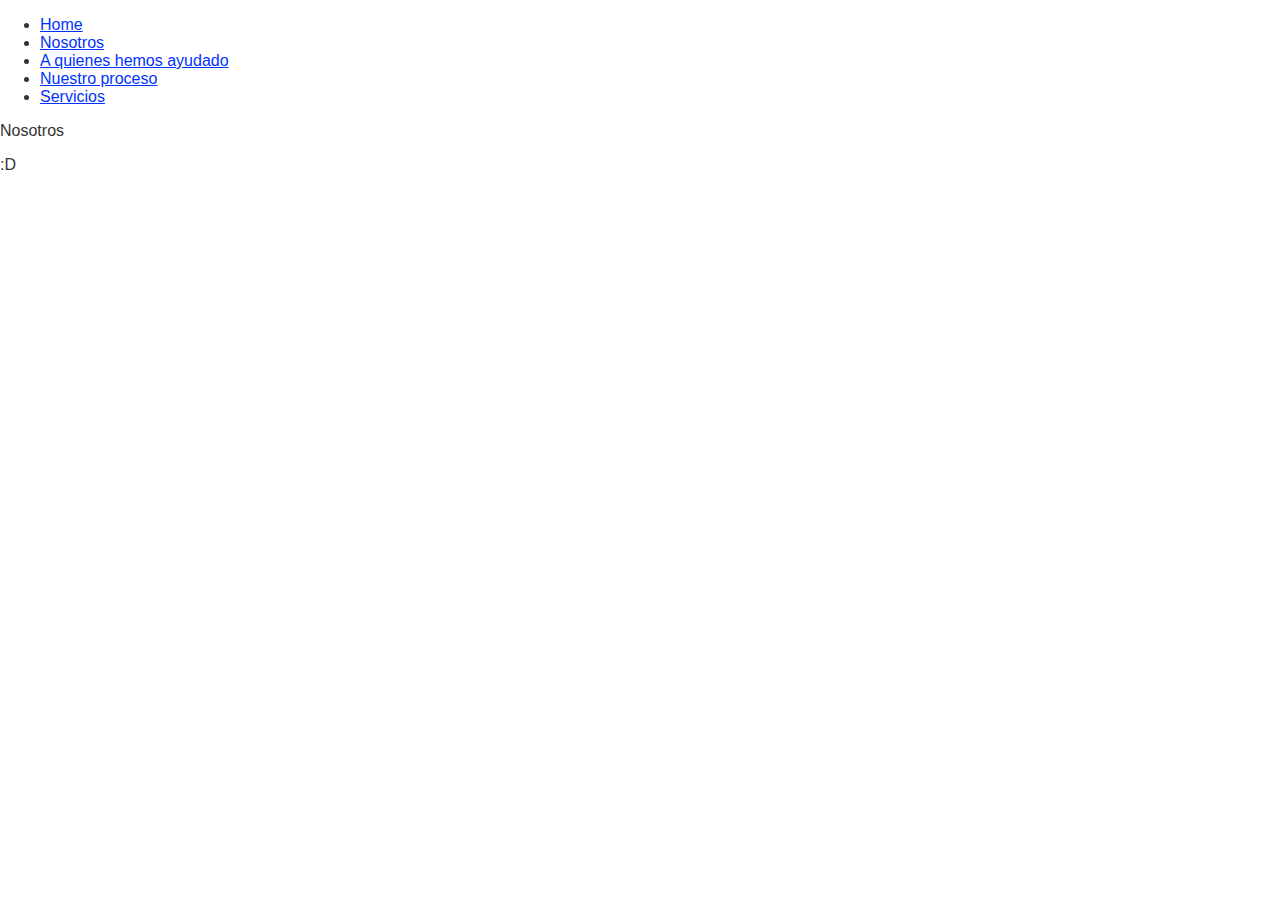
==== nosotros.html @ 8963e5ec "Initial commit" ====
<!doctype html>
<!--[if lt IE 9 ]>    <html class="ie ie8 no-js" lang="es"> <![endif]-->
<!--[if IE 9 ]>    <html class="ie ie9 no-js" lang="es"> <![endif]-->
<!--[if IE 10 ]>    <html class="ie ie10 no-js" lang="es"> <![endif]-->
<!--[if gt IE 10]><!--><html class="no-js" lang="es"><!--<![endif]-->
<head>
    <title>Nosotros | Medula Diseño</title>
    <link rel="stylesheet" href="css/styles.css">
    <meta name="generator" content="DocPad v6.69.0" />
    <style >html.wait {
	cursor: wait !important;
	opacity: 0;
	transition: opacity 0.5s ease;
}</style><link  rel="stylesheet" href="/styles/styles.css" />
</head>
<body>
    <ul>
        
            <li class="">
                <a href="/index.html">
                    Home
                </a>
            </li>
        
            <li class="active">
                <a href="/nosotros.html">
                    Nosotros
                </a>
            </li>
        
            <li class="">
                <a href="/portafolio.html">
                    A quienes hemos ayudado
                </a>
            </li>
        
            <li class="">
                <a href="/proceso.html">
                    Nuestro proceso
                </a>
            </li>
        
            <li class="">
                <a href="/servicios.html">
                    Servicios
                </a>
            </li>
        
    </ul>
    <p>Nosotros</p>
<p>:D</p>
    <script >(function(){
	/* Did we just livereload? */
var log = !!(localStorage && console && console.log && true);
if ( log && localStorage.getItem('/docpad-livereload/reloaded') === 'yes' ) {
	localStorage.removeItem('/docpad-livereload/reloaded');
	console.log('LiveReload completed at', new Date())
}

/* Listen for the regenerated event and perform a reload of the page when the event occurs */
var listen = function(){
	var primus = new Primus('/docpad-livereload');
	primus.on('data', function(data){
		if ( data && data.message ) {
			if ( data.message === 'generateBefore' ) {
				if ( log ) {
					console.log('LiveReload started at', new Date());
				}
				if ( typeof document.getElementsByTagName !== 'undefined' ) {
	document.getElementsByTagName('html')[0].className += ' wait';
}
			}
			else if ( data.message === 'generateAfter' ) {
				if ( log ) {
					localStorage.setItem('/docpad-livereload/reloaded', 'yes');
				}
				document.location.reload();
			}
		}
	});
};
	/* Inject socket into our page */
var inject = function(){
	var t = document.createElement('script');
	t.type = 'text/javascript';
	t.async = 'async';
	t.src = '/primus/primus.js';
	t.onload = listen;
	var s = document.getElementsByTagName('script')[0];
	s.parentNode.insertBefore(t, s);
};
	if ( typeof Primus !== 'undefined' ) {
		listen();
	} else {
		inject();
	}
})();</script>
</body>
</html>
---- styles/styles.css ----
@charset "CP850";
/*!relative path to source SCSS file: ../sass/styles.css */
/*! normalize.css v3.0.1 | MIT License | git.io/normalize */
/**
 * 1. Set default font family to sans-serif.
 * 2. Prevent iOS text size adjust after orientation change, without disabling
 *    user zoom.
 */
html {
  font-family: sans-serif;
  /* 1 */
  -ms-text-size-adjust: 100%;
  /* 2 */
  -webkit-text-size-adjust: 100%;
  /* 2 */
}

/**
 * Remove default margin.
 */
body {
  margin: 0;
}

/* HTML5 display definitions
   ========================================================================== */
/**
 * Correct `block` display not defined for any HTML5 element in IE 8/9.
 * Correct `block` display not defined for `details` or `summary` in IE 10/11 and Firefox.
 * Correct `block` display not defined for `main` in IE 11.
 */
article,
aside,
details,
figcaption,
figure,
footer,
header,
hgroup,
main,
nav,
section,
summary {
  display: block;
}

/**
 * 1. Correct `inline-block` display not defined in IE 8/9.
 * 2. Normalize vertical alignment of `progress` in Chrome, Firefox, and Opera.
 */
audio,
canvas,
progress,
video {
  display: inline-block;
  /* 1 */
  vertical-align: baseline;
  /* 2 */
}

/**
 * Prevent modern browsers from displaying `audio` without controls.
 * Remove excess height in iOS 5 devices.
 */
audio:not([controls]) {
  display: none;
  height: 0;
}

/**
 * Address `[hidden]` styling not present in IE 8/9/10.
 * Hide the `template` element in IE 8/9/11, Safari, and Firefox < 22.
 */
[hidden],
template {
  display: none;
}

/* Links
   ========================================================================== */
/**
 * Remove the gray background color from active links in IE 10.
 */
a {
  background: transparent;
}

/**
 * Improve readability when focused and also mouse hovered in all browsers.
 */
a:active,
a:hover {
  outline: 0;
}

/* Text-level semantics
   ========================================================================== */
/**
 * Address styling not present in IE 8/9/10/11, Safari, and Chrome.
 */
abbr[title] {
  border-bottom: 1px dotted;
}

/**
 * Address style set to `bolder` in Firefox 4+, Safari, and Chrome.
 */
b,
strong {
  font-weight: bold;
}

/**
 * Address styling not present in Safari and Chrome.
 */
dfn {
  font-style: italic;
}

/**
 * Address variable `h1` font-size and margin within `section` and `article`
 * contexts in Firefox 4+, Safari, and Chrome.
 */
h1 {
  font-size: 2em;
  margin: 0.67em 0;
}

/**
 * Address styling not present in IE 8/9.
 */
mark {
  background: #ff0;
  color: #000;
}

/**
 * Address inconsistent and variable font size in all browsers.
 */
small {
  font-size: 80%;
}

/**
 * Prevent `sub` and `sup` affecting `line-height` in all browsers.
 */
sub,
sup {
  font-size: 75%;
  line-height: 0;
  position: relative;
  vertical-align: baseline;
}

sup {
  top: -0.5em;
}

sub {
  bottom: -0.25em;
}

/* Embedded content
   ========================================================================== */
/**
 * Remove border when inside `a` element in IE 8/9/10.
 */
img {
  border: 0;
}

/**
 * Correct overflow not hidden in IE 9/10/11.
 */
svg:not(:root) {
  overflow: hidden;
}

/* Grouping content
   ========================================================================== */
/**
 * Address margin not present in IE 8/9 and Safari.
 */
figure {
  margin: 1em 40px;
}

/**
 * Address differences between Firefox and other browsers.
 */
hr {
  -moz-box-sizing: content-box;
  box-sizing: content-box;
  height: 0;
}

/**
 * Contain overflow in all browsers.
 */
pre {
  overflow: auto;
}

/**
 * Address odd `em`-unit font size rendering in all browsers.
 */
code,
kbd,
pre,
samp {
  font-family: monospace, monospace;
  font-size: 1em;
}

/* Forms
   ========================================================================== */
/**
 * Known limitation: by default, Chrome and Safari on OS X allow very limited
 * styling of `select`, unless a `border` property is set.
 */
/**
 * 1. Correct color not being inherited.
 *    Known issue: affects color of disabled elements.
 * 2. Correct font properties not being inherited.
 * 3. Address margins set differently in Firefox 4+, Safari, and Chrome.
 */
button,
input,
optgroup,
select,
textarea {
  color: inherit;
  /* 1 */
  font: inherit;
  /* 2 */
  margin: 0;
  /* 3 */
}

/**
 * Address `overflow` set to `hidden` in IE 8/9/10/11.
 */
button {
  overflow: visible;
}

/**
 * Address inconsistent `text-transform` inheritance for `button` and `select`.
 * All other form control elements do not inherit `text-transform` values.
 * Correct `button` style inheritance in Firefox, IE 8/9/10/11, and Opera.
 * Correct `select` style inheritance in Firefox.
 */
button,
select {
  text-transform: none;
}

/**
 * 1. Avoid the WebKit bug in Android 4.0.* where (2) destroys native `audio`
 *    and `video` controls.
 * 2. Correct inability to style clickable `input` types in iOS.
 * 3. Improve usability and consistency of cursor style between image-type
 *    `input` and others.
 */
button,
html input[type="button"],
input[type="reset"],
input[type="submit"] {
  -webkit-appearance: button;
  /* 2 */
  cursor: pointer;
  /* 3 */
}

/**
 * Re-set default cursor for disabled elements.
 */
button[disabled],
html input[disabled] {
  cursor: default;
}

/**
 * Remove inner padding and border in Firefox 4+.
 */
button::-moz-focus-inner,
input::-moz-focus-inner {
  border: 0;
  padding: 0;
}

/**
 * Address Firefox 4+ setting `line-height` on `input` using `!important` in
 * the UA stylesheet.
 */
input {
  line-height: normal;
}

/**
 * It's recommended that you don't attempt to style these elements.
 * Firefox's implementation doesn't respect box-sizing, padding, or width.
 *
 * 1. Address box sizing set to `content-box` in IE 8/9/10.
 * 2. Remove excess padding in IE 8/9/10.
 */
input[type="checkbox"],
input[type="radio"] {
  box-sizing: border-box;
  /* 1 */
  padding: 0;
  /* 2 */
}

/**
 * Fix the cursor style for Chrome's increment/decrement buttons. For certain
 * `font-size` values of the `input`, it causes the cursor style of the
 * decrement button to change from `default` to `text`.
 */
input[type="number"]::-webkit-inner-spin-button,
input[type="number"]::-webkit-outer-spin-button {
  height: auto;
}

/**
 * 1. Address `appearance` set to `searchfield` in Safari and Chrome.
 * 2. Address `box-sizing` set to `border-box` in Safari and Chrome
 *    (include `-moz` to future-proof).
 */
input[type="search"] {
  -webkit-appearance: textfield;
  /* 1 */
  -moz-box-sizing: content-box;
  -webkit-box-sizing: content-box;
  /* 2 */
  box-sizing: content-box;
}

/**
 * Remove inner padding and search cancel button in Safari and Chrome on OS X.
 * Safari (but not Chrome) clips the cancel button when the search input has
 * padding (and `textfield` appearance).
 */
input[type="search"]::-webkit-search-cancel-button,
input[type="search"]::-webkit-search-decoration {
  -webkit-appearance: none;
}

/**
 * Define consistent border, margin, and padding.
 */
fieldset {
  border: 1px solid #c0c0c0;
  margin: 0 2px;
  padding: 0.35em 0.625em 0.75em;
}

/**
 * 1. Correct `color` not being inherited in IE 8/9/10/11.
 * 2. Remove padding so people aren't caught out if they zero out fieldsets.
 */
legend {
  border: 0;
  /* 1 */
  padding: 0;
  /* 2 */
}

/**
 * Remove default vertical scrollbar in IE 8/9/10/11.
 */
textarea {
  overflow: auto;
}

/**
 * Don't inherit the `font-weight` (applied by a rule above).
 * NOTE: the default cannot safely be changed in Chrome and Safari on OS X.
 */
optgroup {
  font-weight: bold;
}

/* Tables
   ========================================================================== */
/**
 * Remove most spacing between table cells.
 */
table {
  border-collapse: collapse;
  border-spacing: 0;
}

td,
th {
  padding: 0;
}

/*
** Mejoras básicas a los estilos por defecto de los navegadores.
*/
body {
  /* http://css-tricks.com/snippets/css/font-stacks/ */
  /* Helvetica/Arial-based sans serif stack */
  font-family: Frutiger, "Frutiger Linotype", Univers, Calibri, "Gill Sans", "Gill Sans MT", "Myriad Pro", Myriad, "DejaVu Sans Condensed", "Liberation Sans", "Nimbus Sans L", Tahoma, Geneva, "Helvetica Neue", Helvetica, Arial, sans-serif;
}

em, i {
  /* Modern Georgia-based serif stack */
  font-family: Constantia, "Lucida Bright", Lucidabright, "Lucida Serif", Lucida, "DejaVu Serif", "Bitstream Vera Serif", "Liberation Serif", Georgia, serif;
}

pre, code, kbd, samp {
  /* Monospace stack */
  font-family: Consolas, "Andale Mono WT", "Andale Mono", "Lucida Console", "Lucida Sans Typewriter", "DejaVu Sans Mono", "Bitstream Vera Sans Mono", "Liberation Mono", "Nimbus Mono L", Monaco, "Courier New", Courier, monospace;
}

/* Responsive images and other embedded objects
   Note: keeping IMG here will cause problems if you're using foreground images as sprites.
   If this default setting for images is causing issues, you might want to replace it with a .responsive class instead. */
img,
object,
embed {
  max-width: 100%;
}

/* Estilos de un <hr> emparejados */
hr {
  display: block;
  height: 0;
  border: 0;
  border-top: 1px solid #999;
  margin: 1em 0;
  padding: 0;
}

/* Alinear los input y radio a la caja del texto y no en el baseline. */
input[type="radio"] {
  vertical-align: text-bottom;
}

input[type="checkbox"] {
  vertical-align: middle;
}

/* las listas dentro de NAV y las UL dentro de FORM en general no usan estilos de lista */
nav ul,
nav ol,
form ul {
  list-style: none;
  list-style-image: none;
  margin: 0;
  padding: 0;
}

/* hand cursor on clickable elements */
.clickable,
label {
  cursor: pointer;
}

/* Los bloquotes deben diferenciarse un poco más del resto del texto */
blockquote {
  border-left: 3px solid #BBB;
  margin-left: 0.5em;
  padding: 0 0.5em;
}

/* Print styles!
-------------------------------------------------------------------------------*/
@media print {
  body, select, input, textarea, a, a:link, a:visited {
    color: #000;
  }
}
/*
** Mejoras de opiniones más arbitrarias a los estilos por defecto de los navegadores.
** tiene algunas clases helpers (.clickable)
*/
/* títulos más prominentes y nunca menores que el cuerpo de texto base */
h1 {
  font-size: 2.25em;
}

h2 {
  font-size: 1.75em;
}

h3 {
  font-size: 1.5em;
}

h4 {
  font-size: 1.25em;
}

h5 {
  font-size: 1.17em;
}

h6 {
  font-size: 1em;
  text-transform: uppercase;
}

/* Los encabezados deben estar má cerca del párrafo que encabezan que del anterior */
h1,
h2,
h3,
h4,
h5,
h6 {
  margin-bottom: 0.5em;
}

/* se ve feo si llega hasta la orilla*/
hr {
  margin: 1em;
}

/* Las tablas deben tener estilos mínimos*/
th,
thead td {
  font-weight: bold;
}

td,
th {
  padding: 0.375em;
  border-bottom: 1px solid #999;
}

/*
** Utilidades y clases no semánticas
*/
/* let's clear some floats */
.clearfix:before, .clearfix:after {
  content: "\0020";
  display: block;
  height: 0;
  overflow: hidden;
}

.clearfix:after {
  clear: both;
}

.clearfix {
  zoom: 1;
}

/* other non-semantic helper classes 
Otras clases de ayuda no-semántica (OHHHH el horroooor!)*/
.limpia, .clean {
  clear: both;
}

.flotaIzquierda {
  float: left;
}

.flotaDerecha {
  float: right;
}

.aIzquierda {
  text-align: left;
}

.aDerecha {
  text-align: right;
}

/* márgenes rápidos */
.mt1 {
  margin-top: 0.5em;
}

.mt2 {
  margin-top: 1em;
}

.mt3 {
  margin-top: 1.5em;
}

.mt4 {
  margin-top: 2em;
}

.mb1 {
  margin-bottom: 0.5em;
}

.mb2 {
  margin-bottom: 1em;
}

.mb3 {
  margin-bottom: 1.5em;
}

.mb4 {
  margin-bottom: 2em;
}

.ml1 {
  margin-left: 0.5em;
}

.ml2 {
  margin-left: 1em;
}

.ml3 {
  margin-left: 1.5em;
}

.ml4 {
  margin-left: 2em;
}

.mr1 {
  margin-right: 0.5em;
}

.mr2 {
  margin-right: 1em;
}

.mr3 {
  margin-right: 1.5em;
}

.mr4 {
  margin-right: 2em;
}

/* Print styles!
-------------------------------------------------------------------------------*/
@media print {
  body, select, input, textarea, a, a:link, a:visited {
    color: #000;
  }
}
/*
	Estas son las mañas y hábitos que tengo adoptados.
	Hay definición de @media queries para algunos elementos
*/
/* casi negro  para el texto*/
body,
select,
input,
textarea {
  color: #333;
}

a, a:link {
  color: #03f;
  text-decoration: underline;
}

a:visited {
  color: #50f;
  text-decoration: underline;
}

a:hover {
  color: #69f;
  text-decoration: none;
}

a:active {
  color: #09F;
}

/* Custom text-selection colors (remove any text shadows: twitter.com/miketaylr/status/12228805301) */
::-moz-selection {
  background: #fcd700;
  color: #fff;
  text-shadow: none;
}

::selection {
  background: #fcd700;
  color: #fff;
  text-shadow: none;
}

/*	j.mp/webkit-tap-highlight-color */
a:link {
  -webkit-tap-highlight-color: #fcd700;
}

/* figure y fig-caption */
figure {
  border: 1px solid #BBB;
  padding: 1em;
  margin: 1em 0;
  display: inline-block;
  /* inline-block tiene algunos problemas cuando el figcaption es más grande que la imagen */
}

figcaption {
  color: #555;
  /* Modern Georgia-based serif stack */
  font-family: Constantia, "Lucida Bright", Lucidabright, "Lucida Serif", Lucida, "DejaVu Serif", "Bitstream Vera Serif", "Liberation Serif", Georgia, serif;
}

/*
  Con esto los definition list parecen definición de diccionario
*/
dl {
  margin: 0.5em 0;
  padding: 0;
  overflow: hidden;
  border-bottom: 1px solid #ddd;
}

dt {
  clear: left;
  float: left;
  width: 33%;
  margin: 0 0 0.5em 0;
  font-weight: bold;
}

dd {
  float: left;
  width: 66%;
  margin: 0 0 0.5em 0;
}

@media (min-width: 37em) {
  dt {
    width: 25%;
  }

  dd {
    width: 74%;
  }
}
@media (min-width: 49em) {
  dt {
    width: 20%;
  }

  dd {
    width: 79%;
  }

  .wrapper {
    max-width: 61em;
    margin: 0 auto;
  }
}
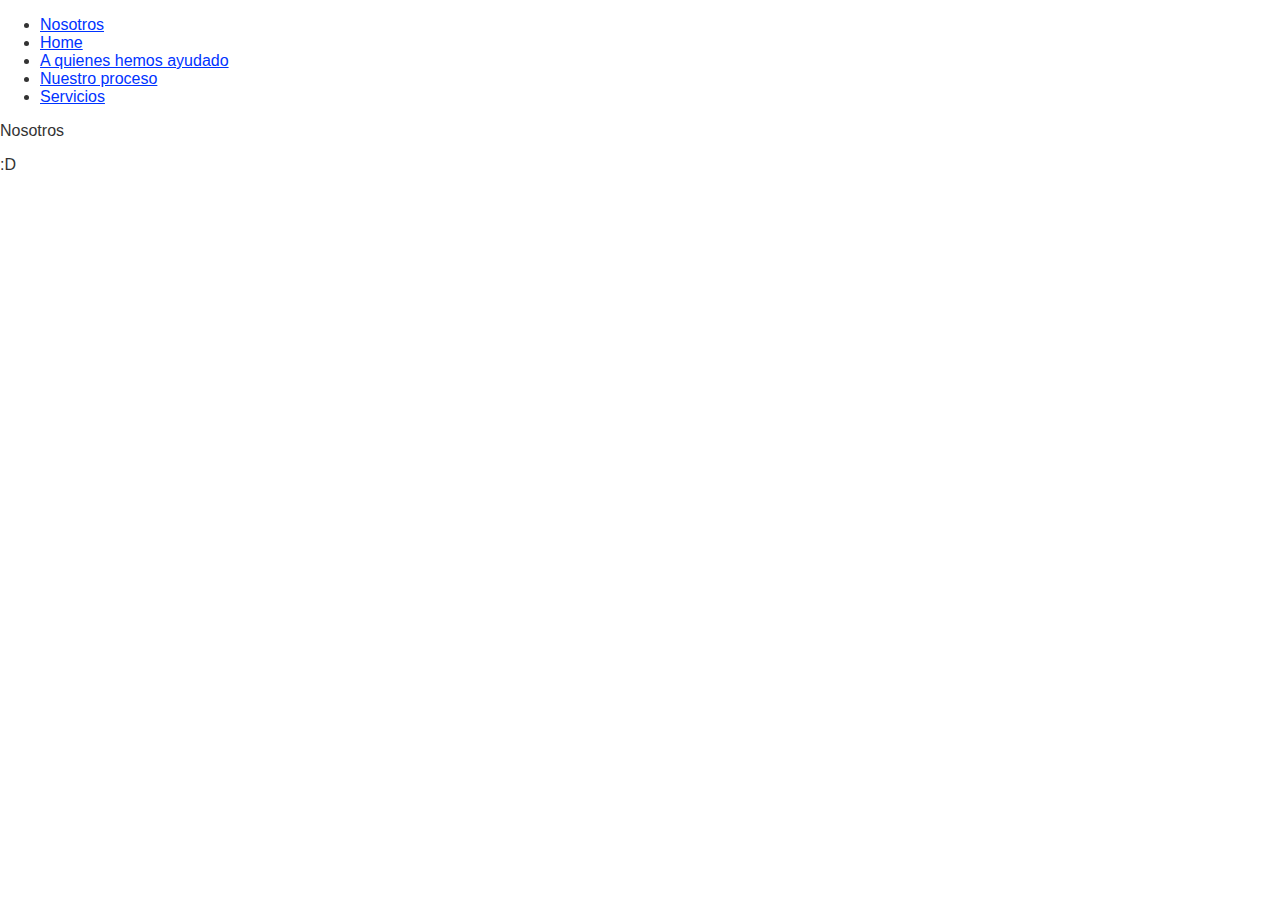
==== commit c4c5a6b9: "Archivos generados para env static" ====
--- a/nosotros.html
+++ b/nosotros.html
@@ -3,28 +3,25 @@
 <!--[if IE 9 ]>    <html class="ie ie9 no-js" lang="es"> <![endif]-->
 <!--[if IE 10 ]>    <html class="ie ie10 no-js" lang="es"> <![endif]-->
 <!--[if gt IE 10]><!--><html class="no-js" lang="es"><!--<![endif]-->
+
 <head>
+    <meta name="generator" content="DocPad v6.69.0" />
     <title>Nosotros | Medula Diseño</title>
-    <link rel="stylesheet" href="css/styles.css">
-    <meta name="generator" content="DocPad v6.69.0" />
-    <style >html.wait {
-	cursor: wait !important;
-	opacity: 0;
-	transition: opacity 0.5s ease;
-}</style><link  rel="stylesheet" href="/styles/styles.css" />
+    <link  rel="stylesheet" href="/styles/styles.css" />
+    <!--[if lt IE 8 ]> <link  rel="stylesheet" href="/styles/ie.css" /> <![endif]-->
 </head>
 <body>
     <ul>
         
+            <li class="active">
+                <a href="/nosotros.html">
+                    Nosotros
+                </a>
+            </li>
+        
             <li class="">
                 <a href="/index.html">
                     Home
-                </a>
-            </li>
-        
-            <li class="active">
-                <a href="/nosotros.html">
-                    Nosotros
                 </a>
             </li>
         
@@ -49,51 +46,6 @@
     </ul>
     <p>Nosotros</p>
 <p>:D</p>
-    <script >(function(){
-	/* Did we just livereload? */
-var log = !!(localStorage && console && console.log && true);
-if ( log && localStorage.getItem('/docpad-livereload/reloaded') === 'yes' ) {
-	localStorage.removeItem('/docpad-livereload/reloaded');
-	console.log('LiveReload completed at', new Date())
-}
-
-/* Listen for the regenerated event and perform a reload of the page when the event occurs */
-var listen = function(){
-	var primus = new Primus('/docpad-livereload');
-	primus.on('data', function(data){
-		if ( data && data.message ) {
-			if ( data.message === 'generateBefore' ) {
-				if ( log ) {
-					console.log('LiveReload started at', new Date());
-				}
-				if ( typeof document.getElementsByTagName !== 'undefined' ) {
-	document.getElementsByTagName('html')[0].className += ' wait';
-}
-			}
-			else if ( data.message === 'generateAfter' ) {
-				if ( log ) {
-					localStorage.setItem('/docpad-livereload/reloaded', 'yes');
-				}
-				document.location.reload();
-			}
-		}
-	});
-};
-	/* Inject socket into our page */
-var inject = function(){
-	var t = document.createElement('script');
-	t.type = 'text/javascript';
-	t.async = 'async';
-	t.src = '/primus/primus.js';
-	t.onload = listen;
-	var s = document.getElementsByTagName('script')[0];
-	s.parentNode.insertBefore(t, s);
-};
-	if ( typeof Primus !== 'undefined' ) {
-		listen();
-	} else {
-		inject();
-	}
-})();</script>
+    
 </body>
 </html>
--- a/styles/styles.css
+++ b/styles/styles.css
@@ -1,756 +1 @@
-@charset "CP850";
-/*!relative path to source SCSS file: ../sass/styles.css */
-/*! normalize.css v3.0.1 | MIT License | git.io/normalize */
-/**
- * 1. Set default font family to sans-serif.
- * 2. Prevent iOS text size adjust after orientation change, without disabling
- *    user zoom.
- */
-html {
-  font-family: sans-serif;
-  /* 1 */
-  -ms-text-size-adjust: 100%;
-  /* 2 */
-  -webkit-text-size-adjust: 100%;
-  /* 2 */
-}
-
-/**
- * Remove default margin.
- */
-body {
-  margin: 0;
-}
-
-/* HTML5 display definitions
-   ========================================================================== */
-/**
- * Correct `block` display not defined for any HTML5 element in IE 8/9.
- * Correct `block` display not defined for `details` or `summary` in IE 10/11 and Firefox.
- * Correct `block` display not defined for `main` in IE 11.
- */
-article,
-aside,
-details,
-figcaption,
-figure,
-footer,
-header,
-hgroup,
-main,
-nav,
-section,
-summary {
-  display: block;
-}
-
-/**
- * 1. Correct `inline-block` display not defined in IE 8/9.
- * 2. Normalize vertical alignment of `progress` in Chrome, Firefox, and Opera.
- */
-audio,
-canvas,
-progress,
-video {
-  display: inline-block;
-  /* 1 */
-  vertical-align: baseline;
-  /* 2 */
-}
-
-/**
- * Prevent modern browsers from displaying `audio` without controls.
- * Remove excess height in iOS 5 devices.
- */
-audio:not([controls]) {
-  display: none;
-  height: 0;
-}
-
-/**
- * Address `[hidden]` styling not present in IE 8/9/10.
- * Hide the `template` element in IE 8/9/11, Safari, and Firefox < 22.
- */
-[hidden],
-template {
-  display: none;
-}
-
-/* Links
-   ========================================================================== */
-/**
- * Remove the gray background color from active links in IE 10.
- */
-a {
-  background: transparent;
-}
-
-/**
- * Improve readability when focused and also mouse hovered in all browsers.
- */
-a:active,
-a:hover {
-  outline: 0;
-}
-
-/* Text-level semantics
-   ========================================================================== */
-/**
- * Address styling not present in IE 8/9/10/11, Safari, and Chrome.
- */
-abbr[title] {
-  border-bottom: 1px dotted;
-}
-
-/**
- * Address style set to `bolder` in Firefox 4+, Safari, and Chrome.
- */
-b,
-strong {
-  font-weight: bold;
-}
-
-/**
- * Address styling not present in Safari and Chrome.
- */
-dfn {
-  font-style: italic;
-}
-
-/**
- * Address variable `h1` font-size and margin within `section` and `article`
- * contexts in Firefox 4+, Safari, and Chrome.
- */
-h1 {
-  font-size: 2em;
-  margin: 0.67em 0;
-}
-
-/**
- * Address styling not present in IE 8/9.
- */
-mark {
-  background: #ff0;
-  color: #000;
-}
-
-/**
- * Address inconsistent and variable font size in all browsers.
- */
-small {
-  font-size: 80%;
-}
-
-/**
- * Prevent `sub` and `sup` affecting `line-height` in all browsers.
- */
-sub,
-sup {
-  font-size: 75%;
-  line-height: 0;
-  position: relative;
-  vertical-align: baseline;
-}
-
-sup {
-  top: -0.5em;
-}
-
-sub {
-  bottom: -0.25em;
-}
-
-/* Embedded content
-   ========================================================================== */
-/**
- * Remove border when inside `a` element in IE 8/9/10.
- */
-img {
-  border: 0;
-}
-
-/**
- * Correct overflow not hidden in IE 9/10/11.
- */
-svg:not(:root) {
-  overflow: hidden;
-}
-
-/* Grouping content
-   ========================================================================== */
-/**
- * Address margin not present in IE 8/9 and Safari.
- */
-figure {
-  margin: 1em 40px;
-}
-
-/**
- * Address differences between Firefox and other browsers.
- */
-hr {
-  -moz-box-sizing: content-box;
-  box-sizing: content-box;
-  height: 0;
-}
-
-/**
- * Contain overflow in all browsers.
- */
-pre {
-  overflow: auto;
-}
-
-/**
- * Address odd `em`-unit font size rendering in all browsers.
- */
-code,
-kbd,
-pre,
-samp {
-  font-family: monospace, monospace;
-  font-size: 1em;
-}
-
-/* Forms
-   ========================================================================== */
-/**
- * Known limitation: by default, Chrome and Safari on OS X allow very limited
- * styling of `select`, unless a `border` property is set.
- */
-/**
- * 1. Correct color not being inherited.
- *    Known issue: affects color of disabled elements.
- * 2. Correct font properties not being inherited.
- * 3. Address margins set differently in Firefox 4+, Safari, and Chrome.
- */
-button,
-input,
-optgroup,
-select,
-textarea {
-  color: inherit;
-  /* 1 */
-  font: inherit;
-  /* 2 */
-  margin: 0;
-  /* 3 */
-}
-
-/**
- * Address `overflow` set to `hidden` in IE 8/9/10/11.
- */
-button {
-  overflow: visible;
-}
-
-/**
- * Address inconsistent `text-transform` inheritance for `button` and `select`.
- * All other form control elements do not inherit `text-transform` values.
- * Correct `button` style inheritance in Firefox, IE 8/9/10/11, and Opera.
- * Correct `select` style inheritance in Firefox.
- */
-button,
-select {
-  text-transform: none;
-}
-
-/**
- * 1. Avoid the WebKit bug in Android 4.0.* where (2) destroys native `audio`
- *    and `video` controls.
- * 2. Correct inability to style clickable `input` types in iOS.
- * 3. Improve usability and consistency of cursor style between image-type
- *    `input` and others.
- */
-button,
-html input[type="button"],
-input[type="reset"],
-input[type="submit"] {
-  -webkit-appearance: button;
-  /* 2 */
-  cursor: pointer;
-  /* 3 */
-}
-
-/**
- * Re-set default cursor for disabled elements.
- */
-button[disabled],
-html input[disabled] {
-  cursor: default;
-}
-
-/**
- * Remove inner padding and border in Firefox 4+.
- */
-button::-moz-focus-inner,
-input::-moz-focus-inner {
-  border: 0;
-  padding: 0;
-}
-
-/**
- * Address Firefox 4+ setting `line-height` on `input` using `!important` in
- * the UA stylesheet.
- */
-input {
-  line-height: normal;
-}
-
-/**
- * It's recommended that you don't attempt to style these elements.
- * Firefox's implementation doesn't respect box-sizing, padding, or width.
- *
- * 1. Address box sizing set to `content-box` in IE 8/9/10.
- * 2. Remove excess padding in IE 8/9/10.
- */
-input[type="checkbox"],
-input[type="radio"] {
-  box-sizing: border-box;
-  /* 1 */
-  padding: 0;
-  /* 2 */
-}
-
-/**
- * Fix the cursor style for Chrome's increment/decrement buttons. For certain
- * `font-size` values of the `input`, it causes the cursor style of the
- * decrement button to change from `default` to `text`.
- */
-input[type="number"]::-webkit-inner-spin-button,
-input[type="number"]::-webkit-outer-spin-button {
-  height: auto;
-}
-
-/**
- * 1. Address `appearance` set to `searchfield` in Safari and Chrome.
- * 2. Address `box-sizing` set to `border-box` in Safari and Chrome
- *    (include `-moz` to future-proof).
- */
-input[type="search"] {
-  -webkit-appearance: textfield;
-  /* 1 */
-  -moz-box-sizing: content-box;
-  -webkit-box-sizing: content-box;
-  /* 2 */
-  box-sizing: content-box;
-}
-
-/**
- * Remove inner padding and search cancel button in Safari and Chrome on OS X.
- * Safari (but not Chrome) clips the cancel button when the search input has
- * padding (and `textfield` appearance).
- */
-input[type="search"]::-webkit-search-cancel-button,
-input[type="search"]::-webkit-search-decoration {
-  -webkit-appearance: none;
-}
-
-/**
- * Define consistent border, margin, and padding.
- */
-fieldset {
-  border: 1px solid #c0c0c0;
-  margin: 0 2px;
-  padding: 0.35em 0.625em 0.75em;
-}
-
-/**
- * 1. Correct `color` not being inherited in IE 8/9/10/11.
- * 2. Remove padding so people aren't caught out if they zero out fieldsets.
- */
-legend {
-  border: 0;
-  /* 1 */
-  padding: 0;
-  /* 2 */
-}
-
-/**
- * Remove default vertical scrollbar in IE 8/9/10/11.
- */
-textarea {
-  overflow: auto;
-}
-
-/**
- * Don't inherit the `font-weight` (applied by a rule above).
- * NOTE: the default cannot safely be changed in Chrome and Safari on OS X.
- */
-optgroup {
-  font-weight: bold;
-}
-
-/* Tables
-   ========================================================================== */
-/**
- * Remove most spacing between table cells.
- */
-table {
-  border-collapse: collapse;
-  border-spacing: 0;
-}
-
-td,
-th {
-  padding: 0;
-}
-
-/*
-** Mejoras básicas a los estilos por defecto de los navegadores.
-*/
-body {
-  /* http://css-tricks.com/snippets/css/font-stacks/ */
-  /* Helvetica/Arial-based sans serif stack */
-  font-family: Frutiger, "Frutiger Linotype", Univers, Calibri, "Gill Sans", "Gill Sans MT", "Myriad Pro", Myriad, "DejaVu Sans Condensed", "Liberation Sans", "Nimbus Sans L", Tahoma, Geneva, "Helvetica Neue", Helvetica, Arial, sans-serif;
-}
-
-em, i {
-  /* Modern Georgia-based serif stack */
-  font-family: Constantia, "Lucida Bright", Lucidabright, "Lucida Serif", Lucida, "DejaVu Serif", "Bitstream Vera Serif", "Liberation Serif", Georgia, serif;
-}
-
-pre, code, kbd, samp {
-  /* Monospace stack */
-  font-family: Consolas, "Andale Mono WT", "Andale Mono", "Lucida Console", "Lucida Sans Typewriter", "DejaVu Sans Mono", "Bitstream Vera Sans Mono", "Liberation Mono", "Nimbus Mono L", Monaco, "Courier New", Courier, monospace;
-}
-
-/* Responsive images and other embedded objects
-   Note: keeping IMG here will cause problems if you're using foreground images as sprites.
-   If this default setting for images is causing issues, you might want to replace it with a .responsive class instead. */
-img,
-object,
-embed {
-  max-width: 100%;
-}
-
-/* Estilos de un <hr> emparejados */
-hr {
-  display: block;
-  height: 0;
-  border: 0;
-  border-top: 1px solid #999;
-  margin: 1em 0;
-  padding: 0;
-}
-
-/* Alinear los input y radio a la caja del texto y no en el baseline. */
-input[type="radio"] {
-  vertical-align: text-bottom;
-}
-
-input[type="checkbox"] {
-  vertical-align: middle;
-}
-
-/* las listas dentro de NAV y las UL dentro de FORM en general no usan estilos de lista */
-nav ul,
-nav ol,
-form ul {
-  list-style: none;
-  list-style-image: none;
-  margin: 0;
-  padding: 0;
-}
-
-/* hand cursor on clickable elements */
-.clickable,
-label {
-  cursor: pointer;
-}
-
-/* Los bloquotes deben diferenciarse un poco más del resto del texto */
-blockquote {
-  border-left: 3px solid #BBB;
-  margin-left: 0.5em;
-  padding: 0 0.5em;
-}
-
-/* Print styles!
--------------------------------------------------------------------------------*/
-@media print {
-  body, select, input, textarea, a, a:link, a:visited {
-    color: #000;
-  }
-}
-/*
-** Mejoras de opiniones más arbitrarias a los estilos por defecto de los navegadores.
-** tiene algunas clases helpers (.clickable)
-*/
-/* títulos más prominentes y nunca menores que el cuerpo de texto base */
-h1 {
-  font-size: 2.25em;
-}
-
-h2 {
-  font-size: 1.75em;
-}
-
-h3 {
-  font-size: 1.5em;
-}
-
-h4 {
-  font-size: 1.25em;
-}
-
-h5 {
-  font-size: 1.17em;
-}
-
-h6 {
-  font-size: 1em;
-  text-transform: uppercase;
-}
-
-/* Los encabezados deben estar má cerca del párrafo que encabezan que del anterior */
-h1,
-h2,
-h3,
-h4,
-h5,
-h6 {
-  margin-bottom: 0.5em;
-}
-
-/* se ve feo si llega hasta la orilla*/
-hr {
-  margin: 1em;
-}
-
-/* Las tablas deben tener estilos mínimos*/
-th,
-thead td {
-  font-weight: bold;
-}
-
-td,
-th {
-  padding: 0.375em;
-  border-bottom: 1px solid #999;
-}
-
-/*
-** Utilidades y clases no semánticas
-*/
-/* let's clear some floats */
-.clearfix:before, .clearfix:after {
-  content: "\0020";
-  display: block;
-  height: 0;
-  overflow: hidden;
-}
-
-.clearfix:after {
-  clear: both;
-}
-
-.clearfix {
-  zoom: 1;
-}
-
-/* other non-semantic helper classes 
-Otras clases de ayuda no-semántica (OHHHH el horroooor!)*/
-.limpia, .clean {
-  clear: both;
-}
-
-.flotaIzquierda {
-  float: left;
-}
-
-.flotaDerecha {
-  float: right;
-}
-
-.aIzquierda {
-  text-align: left;
-}
-
-.aDerecha {
-  text-align: right;
-}
-
-/* márgenes rápidos */
-.mt1 {
-  margin-top: 0.5em;
-}
-
-.mt2 {
-  margin-top: 1em;
-}
-
-.mt3 {
-  margin-top: 1.5em;
-}
-
-.mt4 {
-  margin-top: 2em;
-}
-
-.mb1 {
-  margin-bottom: 0.5em;
-}
-
-.mb2 {
-  margin-bottom: 1em;
-}
-
-.mb3 {
-  margin-bottom: 1.5em;
-}
-
-.mb4 {
-  margin-bottom: 2em;
-}
-
-.ml1 {
-  margin-left: 0.5em;
-}
-
-.ml2 {
-  margin-left: 1em;
-}
-
-.ml3 {
-  margin-left: 1.5em;
-}
-
-.ml4 {
-  margin-left: 2em;
-}
-
-.mr1 {
-  margin-right: 0.5em;
-}
-
-.mr2 {
-  margin-right: 1em;
-}
-
-.mr3 {
-  margin-right: 1.5em;
-}
-
-.mr4 {
-  margin-right: 2em;
-}
-
-/* Print styles!
--------------------------------------------------------------------------------*/
-@media print {
-  body, select, input, textarea, a, a:link, a:visited {
-    color: #000;
-  }
-}
-/*
-	Estas son las mañas y hábitos que tengo adoptados.
-	Hay definición de @media queries para algunos elementos
-*/
-/* casi negro  para el texto*/
-body,
-select,
-input,
-textarea {
-  color: #333;
-}
-
-a, a:link {
-  color: #03f;
-  text-decoration: underline;
-}
-
-a:visited {
-  color: #50f;
-  text-decoration: underline;
-}
-
-a:hover {
-  color: #69f;
-  text-decoration: none;
-}
-
-a:active {
-  color: #09F;
-}
-
-/* Custom text-selection colors (remove any text shadows: twitter.com/miketaylr/status/12228805301) */
-::-moz-selection {
-  background: #fcd700;
-  color: #fff;
-  text-shadow: none;
-}
-
-::selection {
-  background: #fcd700;
-  color: #fff;
-  text-shadow: none;
-}
-
-/*	j.mp/webkit-tap-highlight-color */
-a:link {
-  -webkit-tap-highlight-color: #fcd700;
-}
-
-/* figure y fig-caption */
-figure {
-  border: 1px solid #BBB;
-  padding: 1em;
-  margin: 1em 0;
-  display: inline-block;
-  /* inline-block tiene algunos problemas cuando el figcaption es más grande que la imagen */
-}
-
-figcaption {
-  color: #555;
-  /* Modern Georgia-based serif stack */
-  font-family: Constantia, "Lucida Bright", Lucidabright, "Lucida Serif", Lucida, "DejaVu Serif", "Bitstream Vera Serif", "Liberation Serif", Georgia, serif;
-}
-
-/*
-  Con esto los definition list parecen definición de diccionario
-*/
-dl {
-  margin: 0.5em 0;
-  padding: 0;
-  overflow: hidden;
-  border-bottom: 1px solid #ddd;
-}
-
-dt {
-  clear: left;
-  float: left;
-  width: 33%;
-  margin: 0 0 0.5em 0;
-  font-weight: bold;
-}
-
-dd {
-  float: left;
-  width: 66%;
-  margin: 0 0 0.5em 0;
-}
-
-@media (min-width: 37em) {
-  dt {
-    width: 25%;
-  }
-
-  dd {
-    width: 74%;
-  }
-}
-@media (min-width: 49em) {
-  dt {
-    width: 20%;
-  }
-
-  dd {
-    width: 79%;
-  }
-
-  .wrapper {
-    max-width: 61em;
-    margin: 0 auto;
-  }
-}
+/*!relative path to source SCSS file: ../sass/styles.css *//*! normalize.css v3.0.1 | MIT License | git.io/normalize */html{font-family:sans-serif;-ms-text-size-adjust:100%;-webkit-text-size-adjust:100%}body{margin:0}article,aside,details,figcaption,figure,footer,header,hgroup,main,nav,section,summary{display:block}audio,canvas,progress,video{display:inline-block;vertical-align:baseline}audio:not([controls]){display:none;height:0}[hidden],template{display:none}a{background:transparent}a:active,a:hover{outline:0}abbr[title]{border-bottom:1px dotted}b,strong{font-weight:bold}dfn{font-style:italic}h1{font-size:2em;margin:0.67em 0}mark{background:#ff0;color:#000}small{font-size:80%}sub,sup{font-size:75%;line-height:0;position:relative;vertical-align:baseline}sup{top:-0.5em}sub{bottom:-0.25em}img{border:0}svg:not(:root){overflow:hidden}figure{margin:1em 40px}hr{-moz-box-sizing:content-box;box-sizing:content-box;height:0}pre{overflow:auto}code,kbd,pre,samp{font-family:monospace, monospace;font-size:1em}button,input,optgroup,select,textarea{color:inherit;font:inherit;margin:0}button{overflow:visible}button,select{text-transform:none}button,html input[type="button"],input[type="reset"],input[type="submit"]{-webkit-appearance:button;cursor:pointer}button[disabled],html input[disabled]{cursor:default}button::-moz-focus-inner,input::-moz-focus-inner{border:0;padding:0}input{line-height:normal}input[type="checkbox"],input[type="radio"]{box-sizing:border-box;padding:0}input[type="number"]::-webkit-inner-spin-button,input[type="number"]::-webkit-outer-spin-button{height:auto}input[type="search"]{-webkit-appearance:textfield;-moz-box-sizing:content-box;-webkit-box-sizing:content-box;box-sizing:content-box}input[type="search"]::-webkit-search-cancel-button,input[type="search"]::-webkit-search-decoration{-webkit-appearance:none}fieldset{border:1px solid #c0c0c0;margin:0 2px;padding:0.35em 0.625em 0.75em}legend{border:0;padding:0}textarea{overflow:auto}optgroup{font-weight:bold}table{border-collapse:collapse;border-spacing:0}td,th{padding:0}body{font-family:Frutiger, "Frutiger Linotype", Univers, Calibri, "Gill Sans", "Gill Sans MT", "Myriad Pro", Myriad, "DejaVu Sans Condensed", "Liberation Sans", "Nimbus Sans L", Tahoma, Geneva, "Helvetica Neue", Helvetica, Arial, sans-serif}em,i{font-family:Constantia, "Lucida Bright", Lucidabright, "Lucida Serif", Lucida, "DejaVu Serif", "Bitstream Vera Serif", "Liberation Serif", Georgia, serif}pre,code,kbd,samp{font-family:Consolas, "Andale Mono WT", "Andale Mono", "Lucida Console", "Lucida Sans Typewriter", "DejaVu Sans Mono", "Bitstream Vera Sans Mono", "Liberation Mono", "Nimbus Mono L", Monaco, "Courier New", Courier, monospace}img,object,embed{max-width:100%}hr{display:block;height:0;border:0;border-top:1px solid #999;margin:1em 0;padding:0}input[type="radio"]{vertical-align:text-bottom}input[type="checkbox"]{vertical-align:middle}nav ul,nav ol,form ul{list-style:none;list-style-image:none;margin:0;padding:0}.clickable,label{cursor:pointer}blockquote{border-left:3px solid #BBB;margin-left:0.5em;padding:0 0.5em}@media print{body,select,input,textarea,a,a:link,a:visited{color:#000}}h1{font-size:2.25em}h2{font-size:1.75em}h3{font-size:1.5em}h4{font-size:1.25em}h5{font-size:1.17em}h6{font-size:1em;text-transform:uppercase}h1,h2,h3,h4,h5,h6{margin-bottom:0.5em}hr{margin:1em}th,thead td{font-weight:bold}td,th{padding:0.375em;border-bottom:1px solid #999}.clearfix:before,.clearfix:after{content:"\0020";display:block;height:0;overflow:hidden}.clearfix:after{clear:both}.clearfix{zoom:1}.limpia,.clean{clear:both}.flotaIzquierda{float:left}.flotaDerecha{float:right}.aIzquierda{text-align:left}.aDerecha{text-align:right}.mt1{margin-top:0.5em}.mt2{margin-top:1em}.mt3{margin-top:1.5em}.mt4{margin-top:2em}.mb1{margin-bottom:0.5em}.mb2{margin-bottom:1em}.mb3{margin-bottom:1.5em}.mb4{margin-bottom:2em}.ml1{margin-left:0.5em}.ml2{margin-left:1em}.ml3{margin-left:1.5em}.ml4{margin-left:2em}.mr1{margin-right:0.5em}.mr2{margin-right:1em}.mr3{margin-right:1.5em}.mr4{margin-right:2em}@media print{body,select,input,textarea,a,a:link,a:visited{color:#000}}body,select,input,textarea{color:#333}a,a:link{color:#03f;text-decoration:underline}a:visited{color:#50f;text-decoration:underline}a:hover{color:#69f;text-decoration:none}a:active{color:#09F}::-moz-selection{background:#fcd700;color:#fff;text-shadow:none}::selection{background:#fcd700;color:#fff;text-shadow:none}a:link{-webkit-tap-highlight-color:#fcd700}figure{border:1px solid #BBB;padding:1em;margin:1em 0;display:inline-block}figcaption{color:#555;font-family:Constantia, "Lucida Bright", Lucidabright, "Lucida Serif", Lucida, "DejaVu Serif", "Bitstream Vera Serif", "Liberation Serif", Georgia, serif}dl{margin:0.5em 0;padding:0;overflow:hidden;border-bottom:1px solid #ddd}dt{clear:left;float:left;width:33%;margin:0 0 0.5em 0;font-weight:bold}dd{float:left;width:66%;margin:0 0 0.5em 0}@media (min-width: 37em){dt{width:25%}dd{width:74%}}@media (min-width: 49em){dt{width:20%}dd{width:79%}.wrapper{max-width:61em;margin:0 auto}}
--- a/styles/ie.css
+++ b/styles/ie.css
@@ -0,0 +1,5 @@
+/* Welcome to Compass. Use this file to write IE specific override styles.
+ * Import this file using the following HTML or equivalent:
+ * <!--[if IE]>
+ *   <link href="/stylesheets/ie.css" media="screen, projection" rel="stylesheet" type="text/css" />
+ * <![endif]--> */
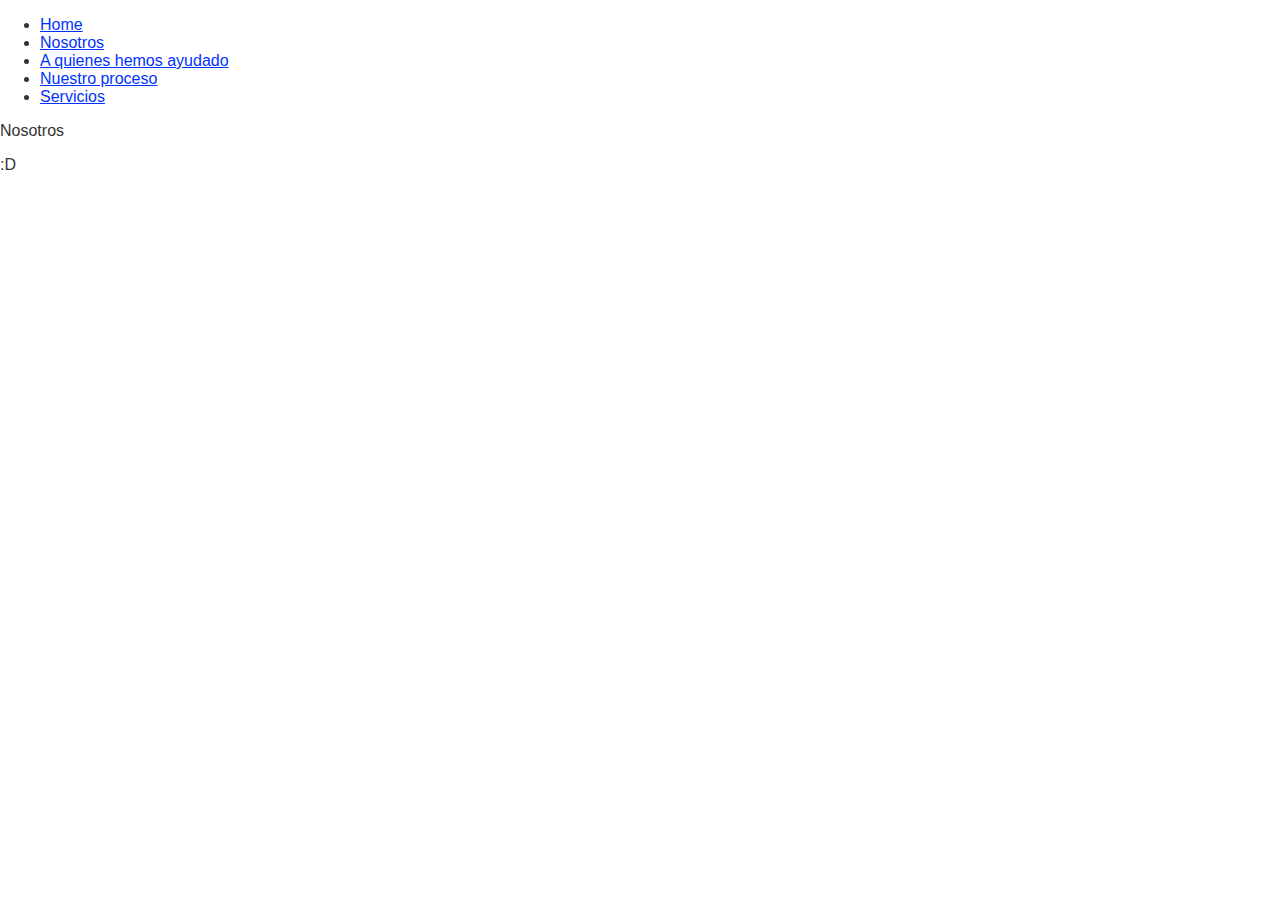
==== commit 614ab5fe: "Agregado comentario condicional para IE7<" ====
--- a/nosotros.html
+++ b/nosotros.html
@@ -7,21 +7,21 @@
 <head>
     <meta name="generator" content="DocPad v6.69.0" />
     <title>Nosotros | Medula Diseño</title>
-    <link  rel="stylesheet" href="/styles/styles.css" />
-    <!--[if lt IE 8 ]> <link  rel="stylesheet" href="/styles/ie.css" /> <![endif]-->
+    <!--[if lt IE 8 ]><link  rel="stylesheet" href="/styles/ie.css" /><![endif]-->
+    <!--[if gte IE 8]><!--><link  rel="stylesheet" href="/styles/styles.css" /><!--<![endif]-->
 </head>
 <body>
     <ul>
         
+            <li class="">
+                <a href="/index.html">
+                    Home
+                </a>
+            </li>
+        
             <li class="active">
                 <a href="/nosotros.html">
                     Nosotros
-                </a>
-            </li>
-        
-            <li class="">
-                <a href="/index.html">
-                    Home
                 </a>
             </li>
         
